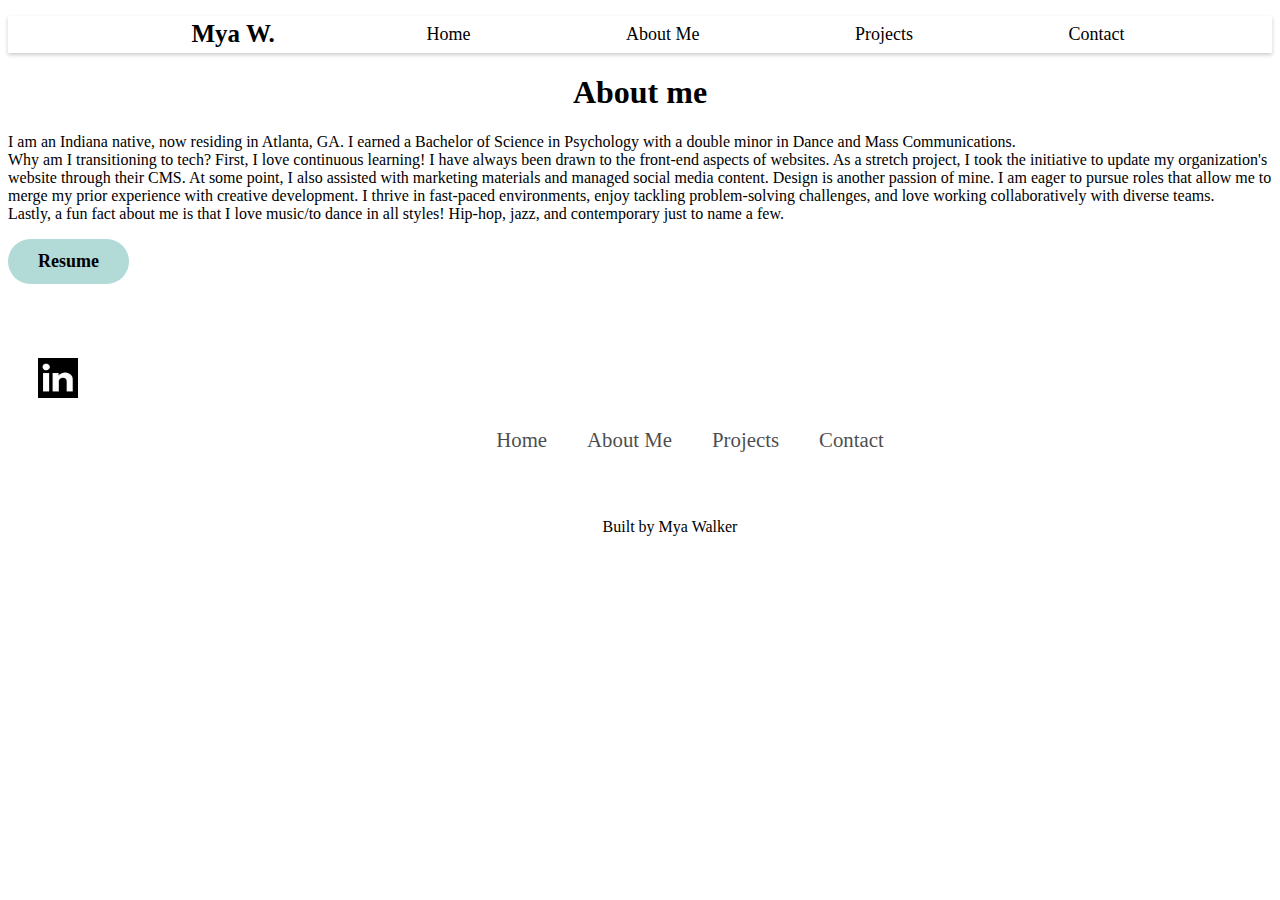
==== About.html @ 05b8d5f5 "About.html" ====
<!DOCTYPE html>
<html lang="en">
<head>
    <meta charset="UTF-8">
    <meta name="viewport" content="width=device-width, initial-scale=1.0">
    <title>Mya Portfolio</title>
    <link rel="stylesheet" href="styles.css">
</head>
<body>
    <nav class="navbar">
        <ul>
<div class="logo">Mya W.</div>
<li><a href="index.html">Home</a></li>
<li><a href="Aboutme.html">About Me</a></li>
<li><a href="Projects.html">Projects</a></li>
<li><a href="Contact.html">Contact</a></li>
        </ul>
    </nav>
<main>
    <div>
        <h1>About me</h1>
</div>
<p>
    I am an Indiana native, now residing in Atlanta, GA. I earned a Bachelor of Science in Psychology with a double minor in Dance and Mass Communications.
    <br/>Why am I transitioning to tech? First, I love continuous learning! I have always been drawn to the front-end aspects of websites. As a stretch project, I took the initiative to update my organization's website through their CMS. At some point, I also assisted with marketing materials and managed social media content.
    Design is another passion of mine. I am eager to pursue roles that allow me to merge my prior experience with creative development. I thrive in fast-paced environments, enjoy tackling problem-solving challenges, and love working collaboratively with diverse teams.
    <br>Lastly, a fun fact about me is that I love music/to dance in all styles! Hip-hop, jazz, and contemporary just to name a few.
     </p>
</main>
<div class="resume">
    <a class="bttn" href="Mya Walker-Resume.pdf" download="Mya Walker-Resume">Resume</a>
</div>
<footer>
    <div class="footercontainer">
        <div class="linkedin-icon">
        <a href="https://www.linkedin.com/in/mya-walker/" target="_blank">
            <img src="linkedin.PNG" alt="linkedin" class="linkedin-icon"> </a>
    </div>
    
    <div class="footernav">
        <ul>
            <li><a href="index.html">Home</a></li>
            <li><a href="Aboutme.html">About Me</a></li>
            <li><a href="Projects.html">Projects</a></li>
            <li><a href="Contact.html">Contact</a></li>
        </ul>
    </div>
    
    <div class="footerbottom">
            <p>Built by Mya Walker</p>
        </div>
    </footer>
    </body>
    </html>
</body>
</html>
---- styles.css ----
/* Main Nav */
.logo {
    font-size: 25px;
    font-weight: 600;
    color:black;
    padding: 4px;
}
.navbar ul {
    display:flex;
    justify-content: space-evenly;
    background-color: white;
    list-style-type: none;
    box-shadow: 0 2px 4px 0 rgba(0,0,0,.2);
}
.navbar a{
    color: black;
    font-size: 18px;
    padding: 8px;
    display: flex;
    text-align: center;
    text-decoration: none;
}
.navbar a:hover {
    text-decoration: underline;
}
h1{
    text-align: center;
}
h2{
    text-align: center;
}
/* Footer */
.footercontainer{
    width: 100%;
    padding: 70px 30px 20px ;
}
.footernav{
    margin: 30px 0;
}
.footernav ul{
    display: flex;
    justify-content: center;
    list-style-type: none;
    color: black;
}
.footernav ul li a{
    color:black;
    margin: 20px;
    text-decoration: none;
    font-size: 1.3em;
    opacity: 0.7;
    transition: 0.5s;
}
.footerbottom{
    background-color: white;
    padding: 20px;
    text-align: center;
}
.footerbottom p{
    color: black;
}
.linkedin-icon{
    display: flex;
    justify-content: center;
    height: 40px;
    width: 40px;
}

/* Home page */
.homepage{
    display: flex;
    justify-content: space-between;
    padding: 50px;
    width: 70%;
    text-align: center;
    font-size: 30px;
    gap: 40px;
}
.homepage img{
    height: 400px;
    box-shadow: 0 2px 4px 0 rgba(0,0,0,.2);
}
/* Contact Form */
.container {
    width: 70%;
    margin: auto;
    text-align: center;
    background-color: rgb(178, 218, 214);
    border-radius: 5px;
    box-shadow: 0px 4px 10px rgba(0, 0, 0, 0.1);
    justify-content: center;
}
.container form textarea{
    background: transparent;
  height: 90px;
  width: 420px;
  justify-self: center;
  border-radius: 20px;
}
.container input{
    background: transparent;
    border-radius: 20px;
}
/* About Me */
.resume .bttn{
    display: inline-block; 
    padding: 12px 30px;
    font-size: 18px; 
    font-weight: bold; 
    text-decoration:none; 
    border-radius: 50px;
    color:black; 
    background-color: rgb(178, 218, 214); overflow: hidden;
}
/* Projects */
.doggallery{
    display: flex;
    flex-direction: row;
    align-content: space-evenly;
    width: 100;
    max-width: 350px;
    height: 300px;
    box-shadow: 0 2px 4px 0 rgba(0,0,0,.2);
}
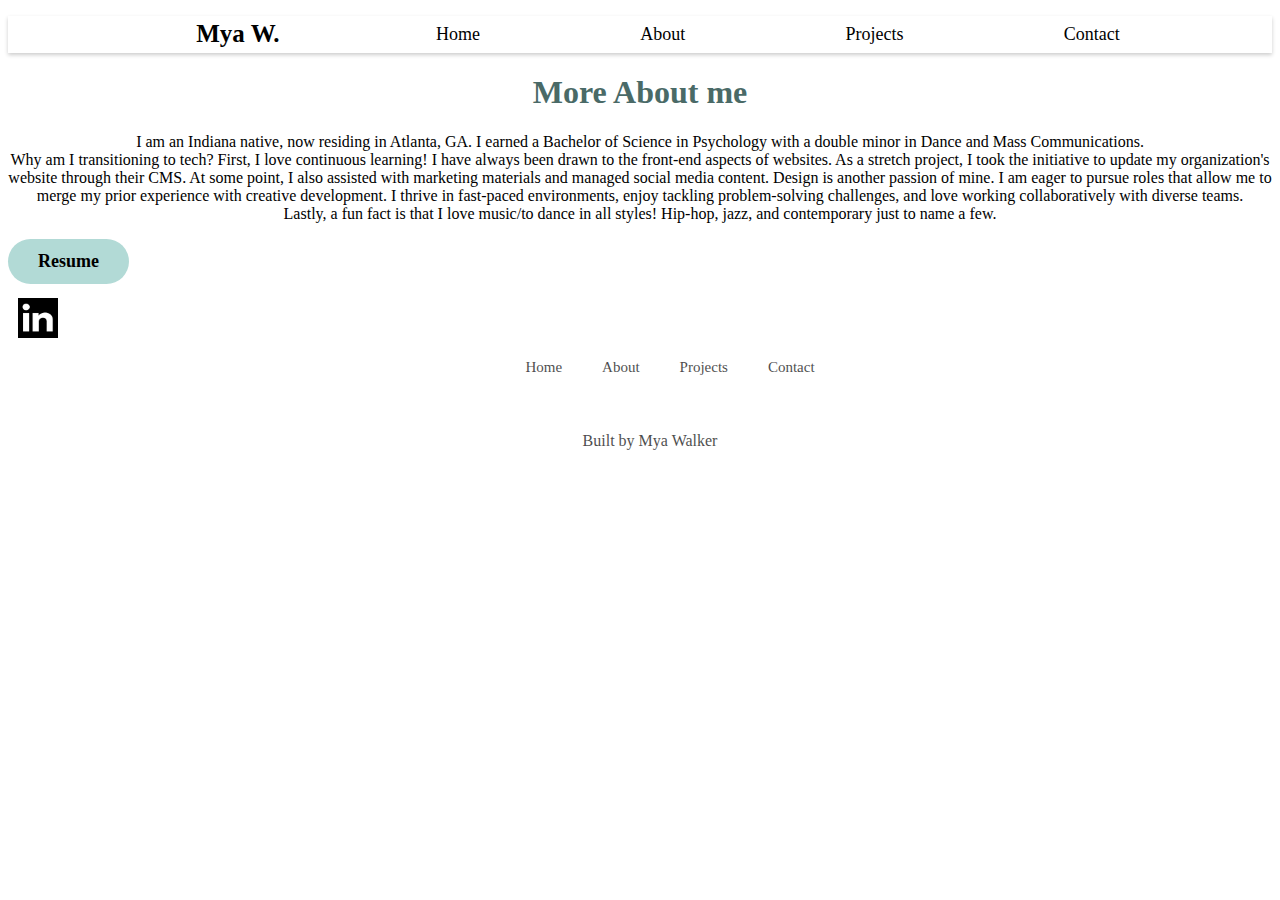
==== commit 1f634aaa: "moved content to index homepage" ====
--- a/About.html
+++ b/About.html
@@ -11,20 +11,20 @@
         <ul>
 <div class="logo">Mya W.</div>
 <li><a href="index.html">Home</a></li>
-<li><a href="Aboutme.html">About Me</a></li>
+<li><a href="About.html">About</a></li>
 <li><a href="Projects.html">Projects</a></li>
 <li><a href="Contact.html">Contact</a></li>
         </ul>
     </nav>
 <main>
     <div>
-        <h1>About me</h1>
+        <h1>More About me</h1>
 </div>
 <p>
     I am an Indiana native, now residing in Atlanta, GA. I earned a Bachelor of Science in Psychology with a double minor in Dance and Mass Communications.
     <br/>Why am I transitioning to tech? First, I love continuous learning! I have always been drawn to the front-end aspects of websites. As a stretch project, I took the initiative to update my organization's website through their CMS. At some point, I also assisted with marketing materials and managed social media content.
     Design is another passion of mine. I am eager to pursue roles that allow me to merge my prior experience with creative development. I thrive in fast-paced environments, enjoy tackling problem-solving challenges, and love working collaboratively with diverse teams.
-    <br>Lastly, a fun fact about me is that I love music/to dance in all styles! Hip-hop, jazz, and contemporary just to name a few.
+    <br>Lastly, a fun fact is that I love music/to dance in all styles! Hip-hop, jazz, and contemporary just to name a few.
      </p>
 </main>
 <div class="resume">
@@ -40,7 +40,7 @@
     <div class="footernav">
         <ul>
             <li><a href="index.html">Home</a></li>
-            <li><a href="Aboutme.html">About Me</a></li>
+            <li><a href="About.html">About</a></li>
             <li><a href="Projects.html">Projects</a></li>
             <li><a href="Contact.html">Contact</a></li>
         </ul>
@@ -53,4 +53,4 @@
     </body>
     </html>
 </body>
-</html>
+</html>--- a/styles.css
+++ b/styles.css
@@ -1,4 +1,4 @@
-/* Main Nav */
+/* Nav */
 .logo {
     font-size: 25px;
     font-weight: 600;
@@ -22,20 +22,24 @@
 }
 .navbar a:hover {
     text-decoration: underline;
+    color:rgb(178, 218, 214) ;
 }
+/* text */
 h1{
     text-align: center;
+    color: rgb(74, 106, 103); 
 }
-h2{
+h1, h2, h3, p, a {
+    font-family: Georgia, serif;
     text-align: center;
 }
 /* Footer */
 .footercontainer{
     width: 100%;
-    padding: 70px 30px 20px ;
+    padding: 10px;
 }
 .footernav{
-    margin: 30px 0;
+    margin: 20px;
 }
 .footernav ul{
     display: flex;
@@ -47,9 +51,8 @@
     color:black;
     margin: 20px;
     text-decoration: none;
-    font-size: 1.3em;
+    font-size: 15px;
     opacity: 0.7;
-    transition: 0.5s;
 }
 .footerbottom{
     background-color: white;
@@ -58,23 +61,22 @@
 }
 .footerbottom p{
     color: black;
+    opacity: 0.7;
 }
 .linkedin-icon{
-    display: flex;
-    justify-content: center;
     height: 40px;
     width: 40px;
 }
-
 /* Home page */
 .homepage{
     display: flex;
-    justify-content: space-between;
-    padding: 50px;
+    justify-content: space-evenly;
+    padding: 30px;
     width: 70%;
     text-align: center;
     font-size: 30px;
-    gap: 40px;
+    gap: 100px;
+    margin: auto;
 }
 .homepage img{
     height: 400px;
@@ -82,7 +84,6 @@
 }
 /* Contact Form */
 .container {
-    width: 70%;
     margin: auto;
     text-align: center;
     background-color: rgb(178, 218, 214);
@@ -116,9 +117,9 @@
 .doggallery{
     display: flex;
     flex-direction: row;
-    align-content: space-evenly;
-    width: 100;
-    max-width: 350px;
+    justify-content: center;
+    margin: auto;
+    width: 400px;
     height: 300px;
     box-shadow: 0 2px 4px 0 rgba(0,0,0,.2);
 }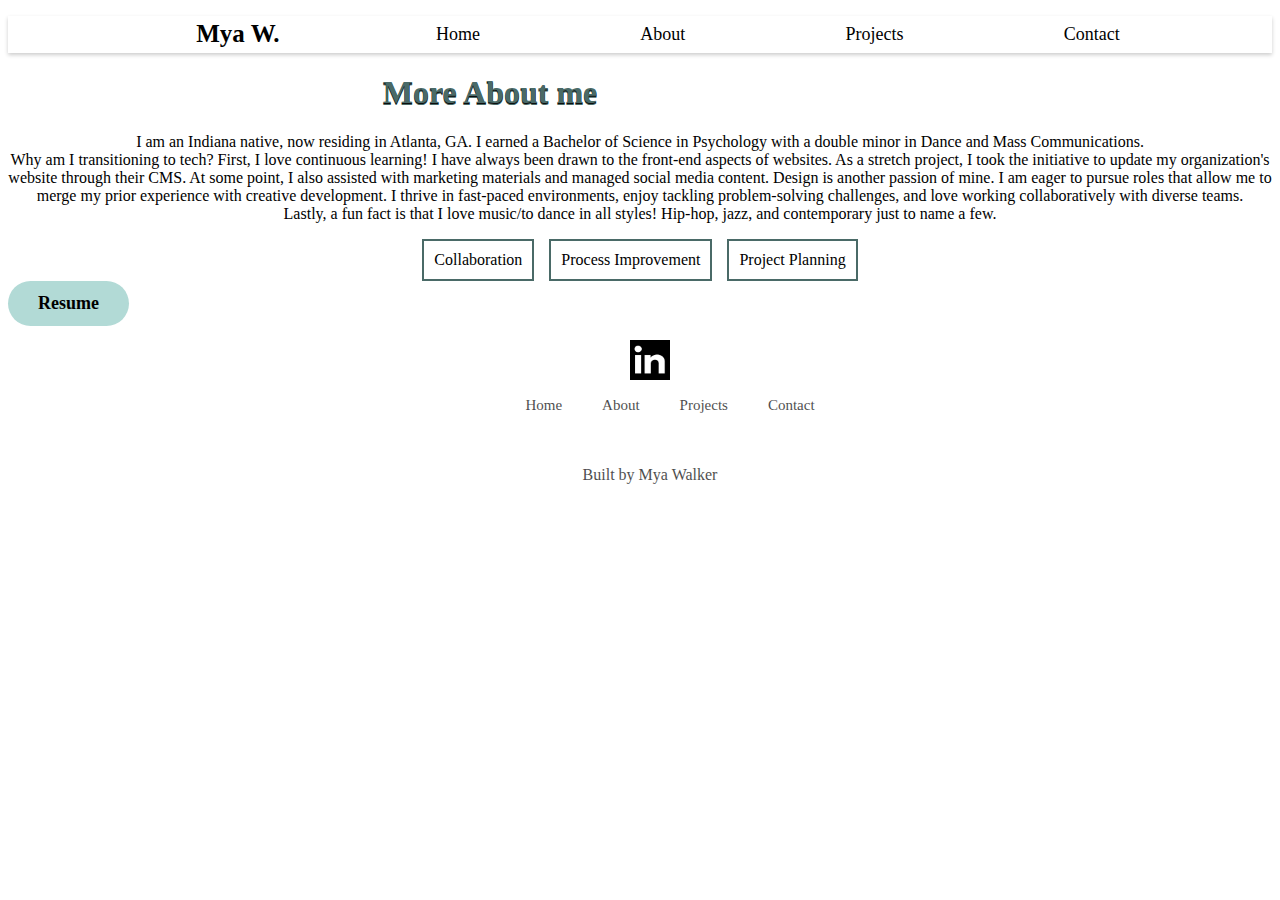
==== commit 08bd4bbe: "final changes" ====
--- a/About.html
+++ b/About.html
@@ -27,6 +27,11 @@
     <br>Lastly, a fun fact is that I love music/to dance in all styles! Hip-hop, jazz, and contemporary just to name a few.
      </p>
 </main>
+<div class="skills-outline">
+    <span class="skills">Collaboration</span>
+    <span class="skills">Process Improvement</span>
+    <span class="skills">Project Planning</span>
+</div>
 <div class="resume">
     <a class="bttn" href="Mya Walker-Resume.pdf" download="Mya Walker-Resume">Resume</a>
 </div>
@@ -53,4 +58,4 @@
     </body>
     </html>
 </body>
-</html>+</html>
--- a/styles.css
+++ b/styles.css
@@ -28,7 +28,25 @@
 h1{
     text-align: center;
     color: rgb(74, 106, 103); 
+    text-shadow: 0 1px 0#0d0d0d, 0 2px 0;
+       animation-name: slideinleft;
+       animation-duration: 1s;
+       animation-timing-function: ease-in;
+       animation-delay: 0s;
+       animation-iteration-count: 1;
+       animation-direction: normal;
+       animation-fill-mode: both;
+       transform: translateX(-150px); 
 }
+@keyframes slideinleft {
+    from {
+        transform: translateX(-300px);
+    }
+    to {
+        transform: translateX(0);
+    }
+}
+
 h1, h2, h3, p, a {
     font-family: Georgia, serif;
     text-align: center;
@@ -39,7 +57,7 @@
     padding: 10px;
 }
 .footernav{
-    margin: 20px;
+    margin: 10px;
 }
 .footernav ul{
     display: flex;
@@ -66,6 +84,7 @@
 .linkedin-icon{
     height: 40px;
     width: 40px;
+    justify-self: center;
 }
 /* Home page */
 .homepage{
@@ -82,13 +101,18 @@
     height: 400px;
     box-shadow: 0 2px 4px 0 rgba(0,0,0,.2);
 }
+/* Sections on home */
+section{
+    padding: 20px;
+    background-color: gainsboro;
+}
 /* Contact Form */
 .container {
     margin: auto;
     text-align: center;
     background-color: rgb(178, 218, 214);
     border-radius: 5px;
-    box-shadow: 0px 4px 10px rgba(0, 0, 0, 0.1);
+    box-shadow: 0px 4px 10px black;
     justify-content: center;
 }
 .container form textarea{
@@ -113,6 +137,19 @@
     color:black; 
     background-color: rgb(178, 218, 214); overflow: hidden;
 }
+.skills { 
+    display: inline-block; 
+    padding: 10px; 
+    font-size: 16px; 
+    border: 2px solid rgb(74, 106, 103); 
+    color: black; 
+    background-color: transparent; 
+}   
+.skills-outline { display: flex; justify-content: center;
+    gap: 15px;
+    margin-top: 15px;
+    flex-wrap: wrap; 
+    }    
 /* Projects */
 .doggallery{
     display: flex;
